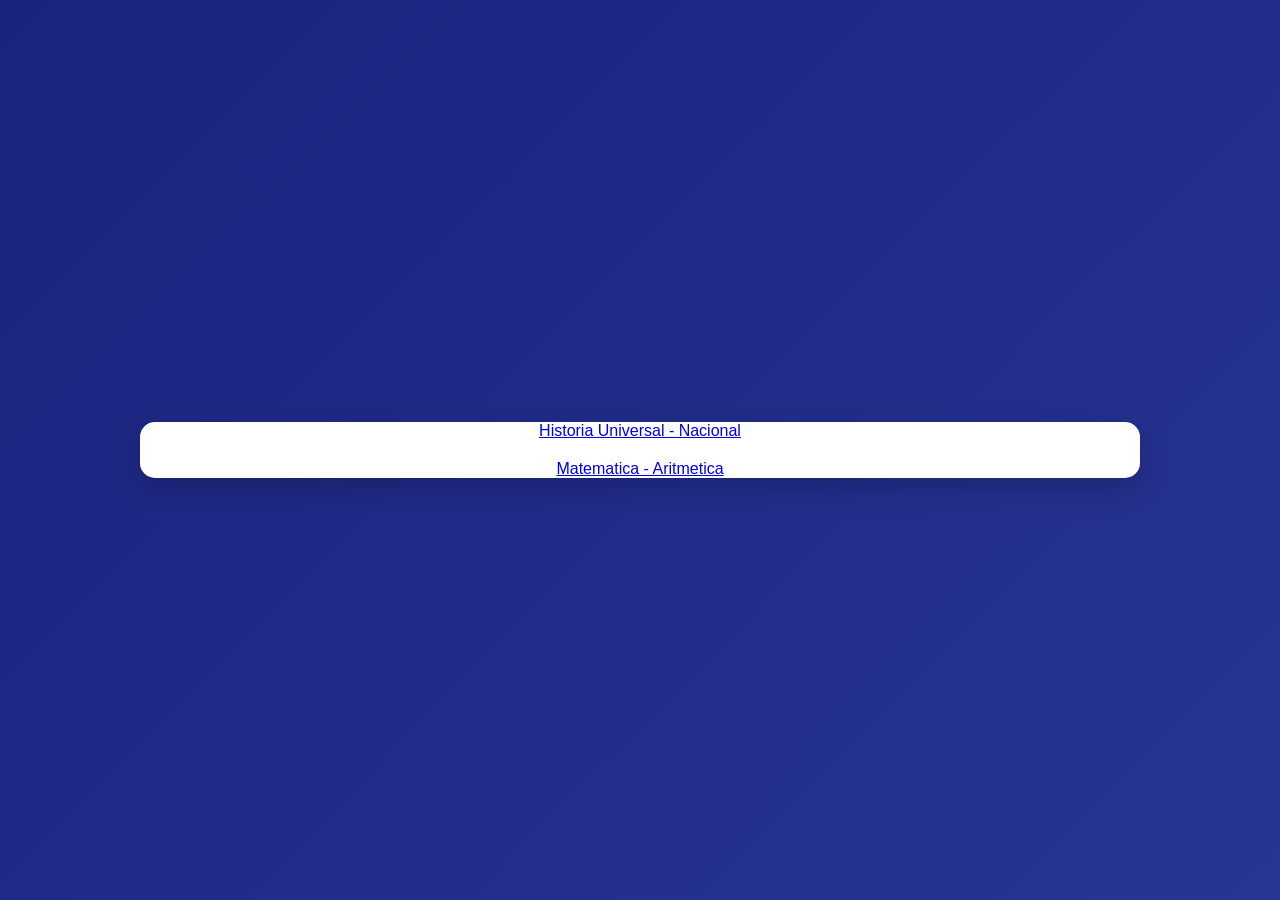
==== index.html @ 706f6b8c "inicie mi repo" ====
<!DOCTYPE html>
<html lang="en">
<head>
    <meta charset="UTF-8">
    <meta name="viewport" content="width=device-width, initial-scale=1.0">
    <title>ESFM - SIMULACROS</title>
    <style type=text/css>@import url("css/style.css");</style>
</head>
<body>
    <div class="container">
        <a href="simulacroHistoriaUniversalNacional.html">Historia Universal - Nacional</a>
        <a href="simulacromatematico.html">Matematica - Aritmetica</a>
    </div>
</body>
</html>
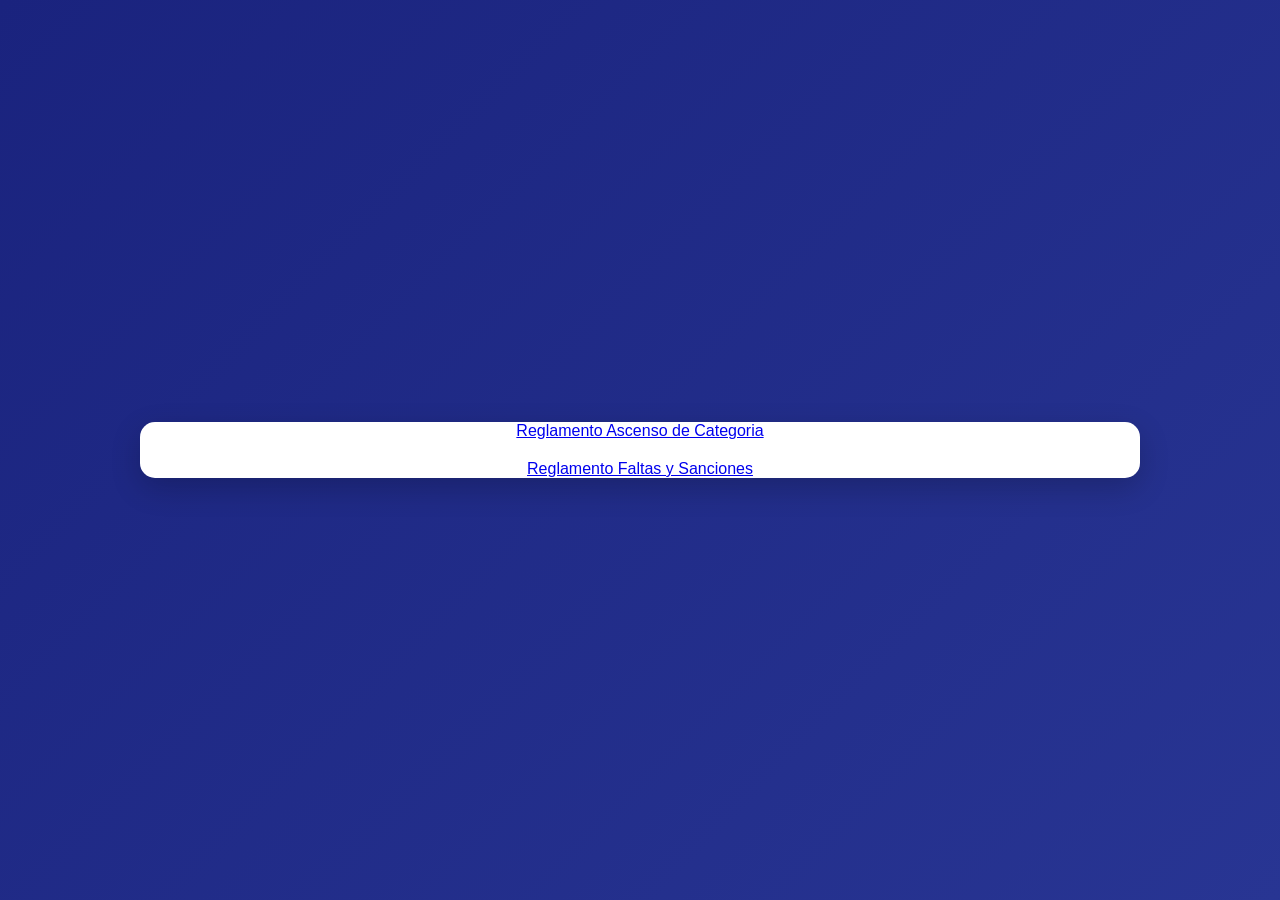
==== commit b8ea8551: "Update index.html" ====
--- a/index.html
+++ b/index.html
@@ -8,8 +8,8 @@
 </head>
 <body>
     <div class="container">
-        <a href="simulacroHistoriaUniversalNacional.html">Historia Universal - Nacional</a>
-        <a href="simulacromatematico.html">Matematica - Aritmetica</a>
+        <a href="simulacroAscensoCategoria.html">Reglamento Ascenso de Categoria</a>
+        <a href="#">Reglamento Faltas y Sanciones</a>
     </div>
 </body>
-</html>+</html>
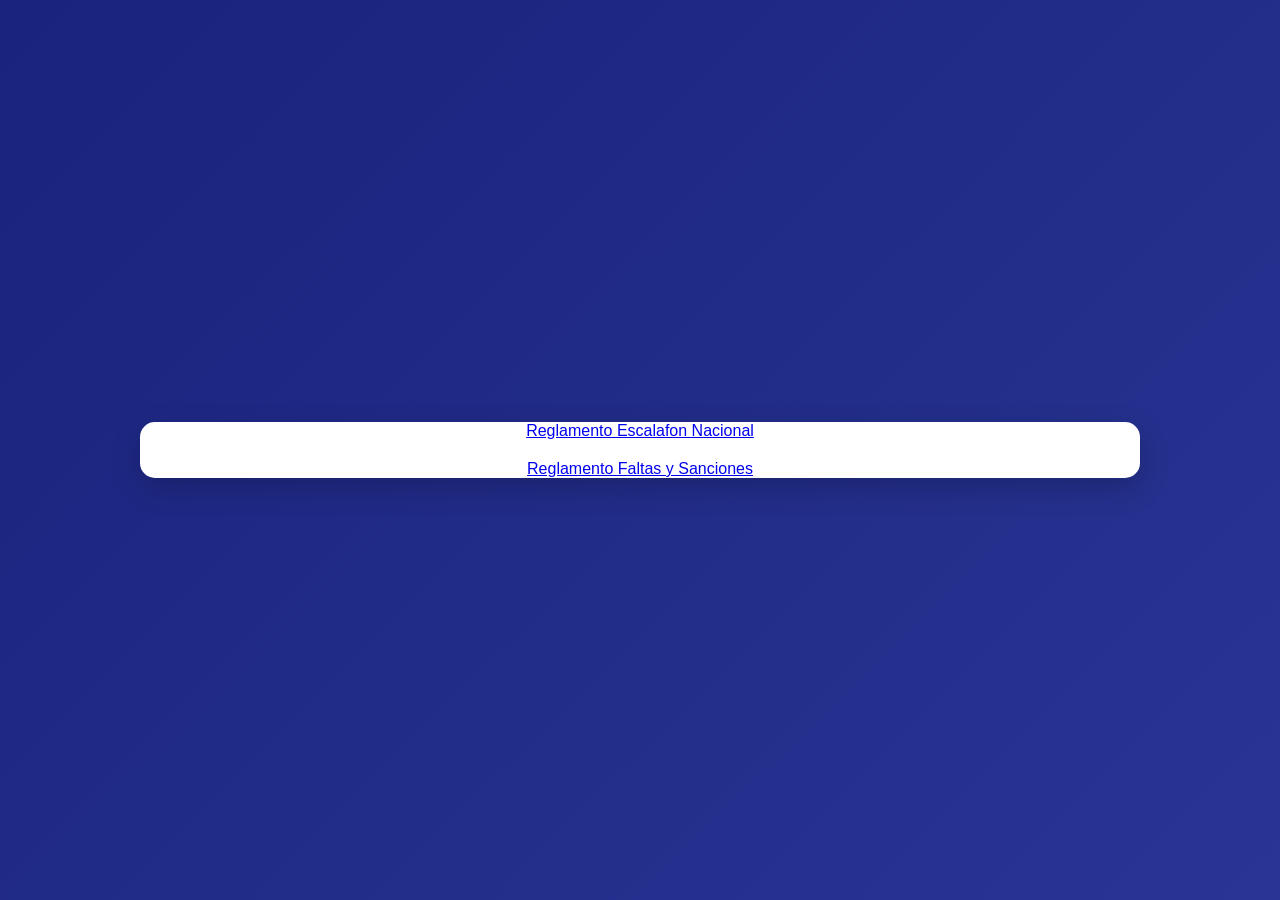
==== commit 566b176a: "Update index.html" ====
--- a/index.html
+++ b/index.html
@@ -3,12 +3,12 @@
 <head>
     <meta charset="UTF-8">
     <meta name="viewport" content="width=device-width, initial-scale=1.0">
-    <title>ESFM - SIMULACROS</title>
+    <title>Simulacros Ascenso de Categoria 2026</title>
     <style type=text/css>@import url("css/style.css");</style>
 </head>
 <body>
     <div class="container">
-        <a href="simulacroAscensoCategoria.html">Reglamento Ascenso de Categoria</a>
+        <a href="simulacroEscalafonNacional.html">Reglamento Escalafon Nacional</a>
         <a href="#">Reglamento Faltas y Sanciones</a>
     </div>
 </body>
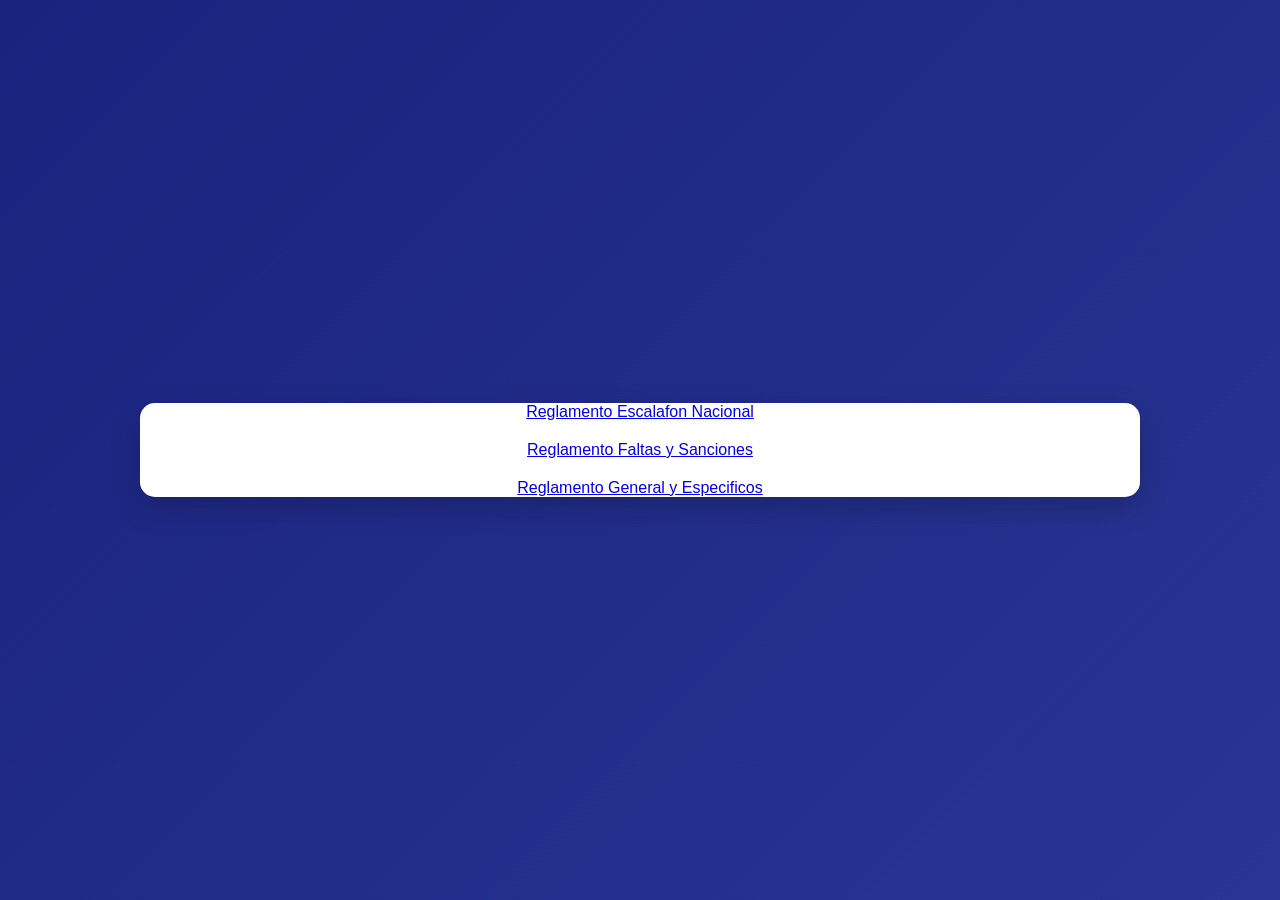
==== commit 235ccc90: "Update index.html" ====
--- a/index.html
+++ b/index.html
@@ -1,5 +1,5 @@
 <!DOCTYPE html>
-<html lang="en">
+<html lang="es">
 <head>
     <meta charset="UTF-8">
     <meta name="viewport" content="width=device-width, initial-scale=1.0">
@@ -9,7 +9,8 @@
 <body>
     <div class="container">
         <a href="simulacroEscalafonNacional.html">Reglamento Escalafon Nacional</a>
-        <a href="#">Reglamento Faltas y Sanciones</a>
+        <a href="FaltasSanciones.html">Reglamento Faltas y Sanciones</a>
+        <a href="GeneralEspecificos.html">Reglamento General y Especificos</a>
     </div>
 </body>
 </html>
